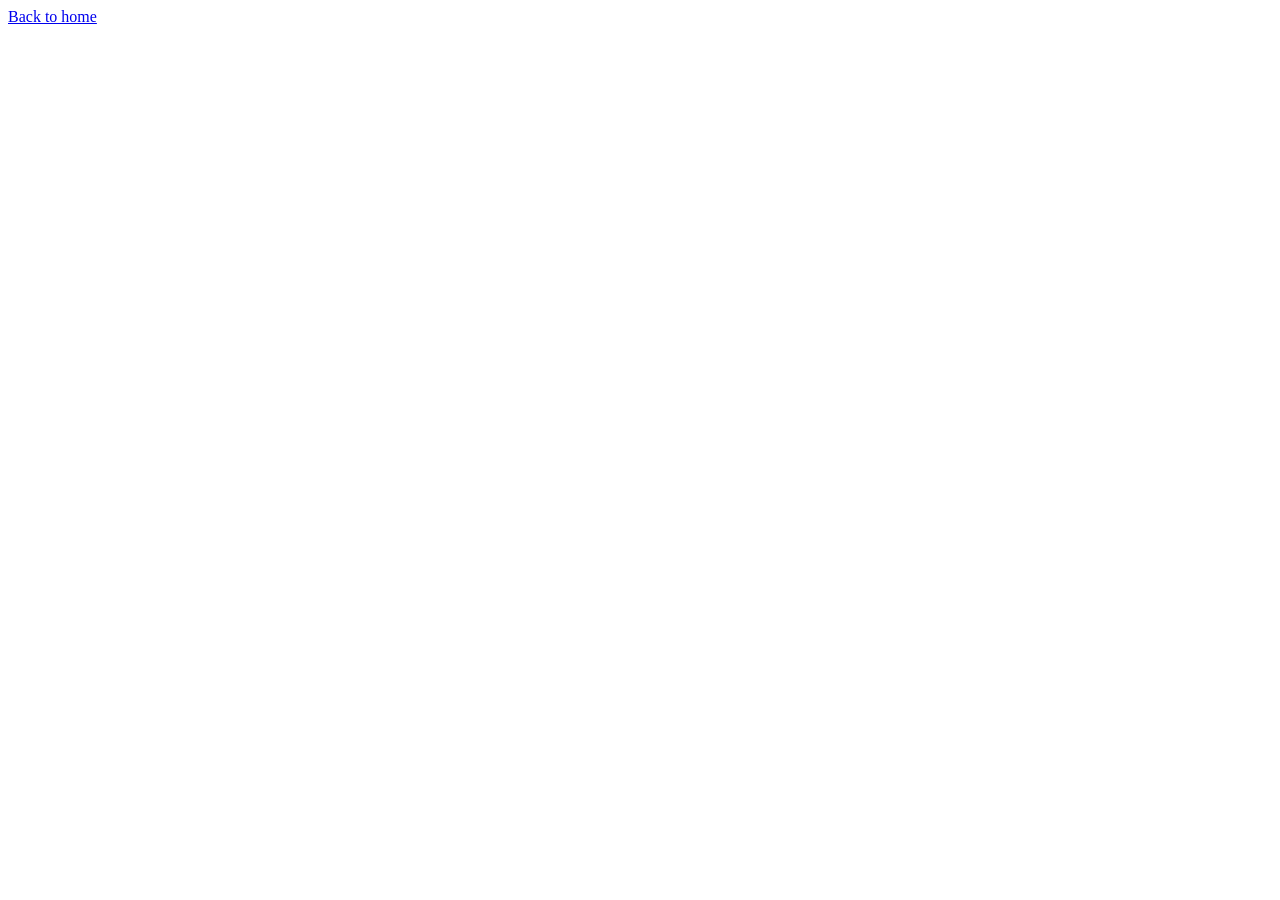
==== kata.html @ e7ca48dd "aw" ====
<!DOCTYPE html>
<html lang="en">
<head>
    <meta charset="UTF-8">
    <meta name="viewport" content="width=device-width, initial-scale=1.0">
    <title>Document</title>
</head>
<body>
    </div>

            <a href="index.html" class="back-link"><i class="fas fa-arrow-left"></i> Back to home</a>
        </div>
</body>
</html>
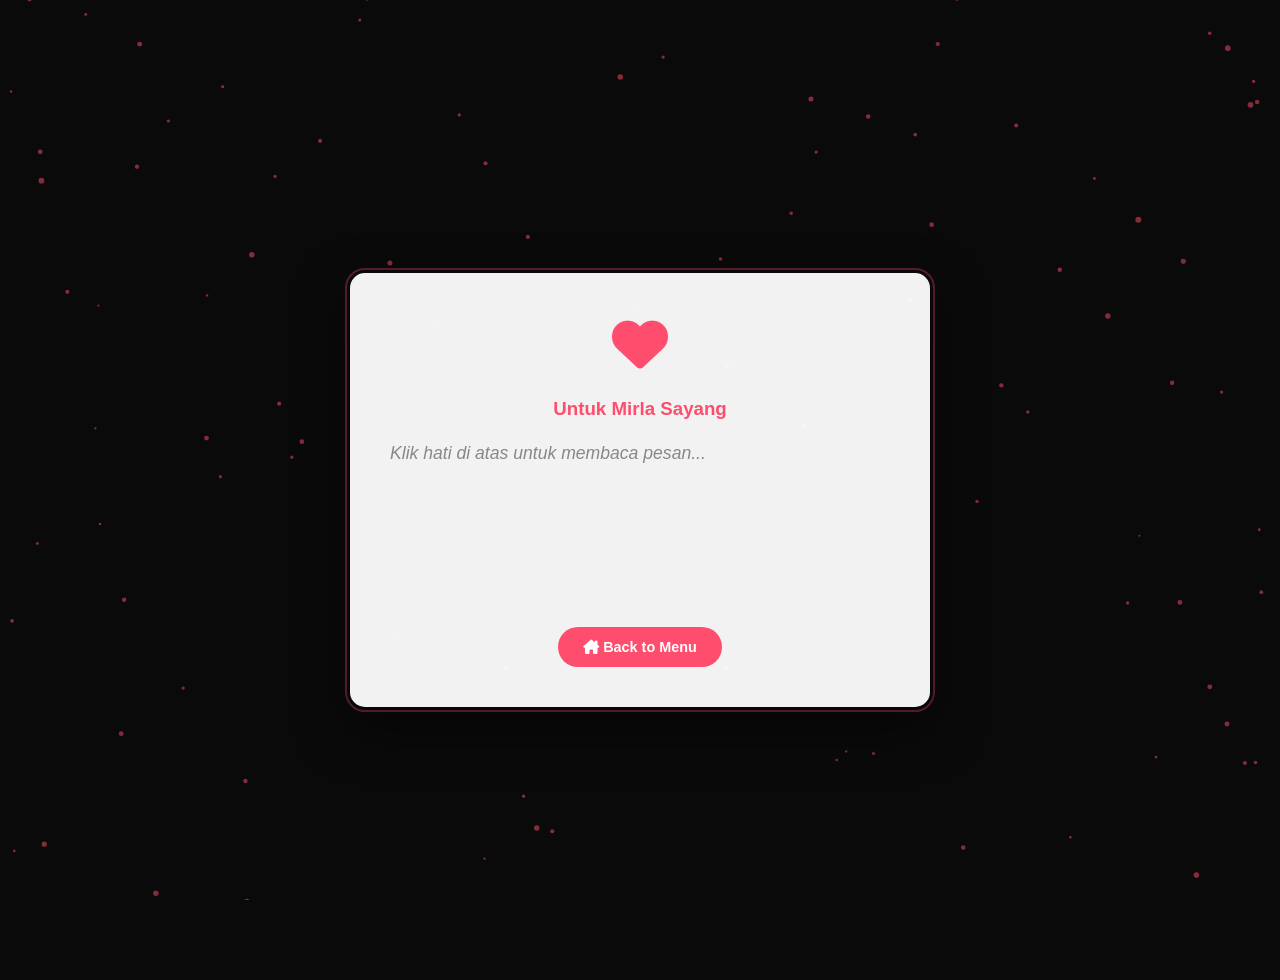
==== commit 4eda57da: "aw" ====
--- a/kata.html
+++ b/kata.html
@@ -3,12 +3,209 @@
 <head>
     <meta charset="UTF-8">
     <meta name="viewport" content="width=device-width, initial-scale=1.0">
-    <title>Document</title>
+    <title>Surat Spesial Untukmu ❤️</title>
+    <link rel="stylesheet" href="https://cdnjs.cloudflare.com/ajax/libs/font-awesome/6.0.0/css/all.min.css">
+    <style>
+        body {
+            margin: 0;
+            padding: 0;
+            font-family: 'Segoe UI', sans-serif;
+            background-color: #0a0a0a;
+            display: flex;
+            justify-content: center;
+            align-items: flex-start; 
+            min-height: 100vh;
+            overflow-y: auto; 
+            padding: 40px 0;
+        }
+
+        #particles {
+            position: fixed;
+            top: 0;
+            left: 0;
+            width: 100%;
+            height: 100%;
+            z-index: 1;
+            pointer-events: none;
+        }
+
+        .envelope-card {
+            position: relative;
+            z-index: 10;
+            width: 90%;
+            max-width: 500px;
+            background: rgba(255, 255, 255, 0.95);
+            padding: 40px;
+            border-radius: 15px;
+            box-shadow: 0 20px 50px rgba(0,0,0,0.5);
+            text-align: center;
+            height: auto; 
+            margin: auto;
+        }
+
+        .envelope-card::before {
+            content: "";
+            position: absolute;
+            top: -5px; left: -5px; right: -5px; bottom: -5px;
+            border: 2px solid #ff4d6d;
+            border-radius: 20px;
+            z-index: -1;
+            opacity: 0.3;
+        }
+
+        .heart-btn {
+            font-size: 3.5rem;
+            color: #ff4d6d;
+            cursor: pointer;
+            animation: beat 1.2s infinite;
+            margin-bottom: 20px;
+            display: inline-block;
+        }
+
+        @keyframes beat {
+            0% { transform: scale(1); }
+            15% { transform: scale(1.2); }
+            30% { transform: scale(1); }
+            45% { transform: scale(1.15); }
+            60% { transform: scale(1); }
+        }
+
+        .romantic-text {
+            font-size: 1.1rem;
+            line-height: 1.8;
+            color: #333;
+            text-align: left;
+            min-height: 100px;
+            font-style: italic;
+            word-wrap: break-word;
+        }
+
+        .signature {
+            margin-top: 30px;
+            text-align: right;
+            font-weight: bold;
+            color: #ff4d6d;
+            opacity: 0;
+            transition: 2s;
+        }
+
+        .nav-home {
+            margin-top: 40px;
+            display: inline-block;
+            padding: 12px 25px;
+            background: #ff4d6d;
+            color: white;
+            text-decoration: none;
+            border-radius: 50px;
+            font-weight: bold;
+            font-size: 0.9rem;
+            transition: 0.3s;
+        }
+
+        .nav-home:hover {
+            background: #c9184a;
+            transform: scale(1.05);
+        }
+    </style>
 </head>
 <body>
+
+    <canvas id="particles"></canvas>
+    
+    <audio id="mySong">
+        <source src="musik.mp3" type="audio/mp3">
+    </audio>
+
+    <div class="envelope-card">
+        <div class="heart-btn" id="startBtn">
+            <i class="fas fa-heart"></i>
+        </div>
+        
+        <h3 style="color: #ff4d6d; margin-top: 0;">Untuk Mirla Sayang</h3>
+        
+        <div class="romantic-text" id="textTarget">
+            <span style="color: #888;">Klik hati di atas untuk membaca pesan...</span>
+        </div>
+
+        <div class="signature" id="sign">
+            — Dari yang selalu menyayangimu ❤️
+        </div>
+
+        <a href="index.html" class="nav-home">
+            <i class="fas fa-house-chimney"></i> Back to Menu
+        </a>
     </div>
 
-            <a href="index.html" class="back-link"><i class="fas fa-arrow-left"></i> Back to home</a>
-        </div>
+    <script>
+        const kataKata = "Hai Mirla...\nSelamat ulang tahun sayangg. Di hari ini wanitaku terlahir ke dunia untuk tugas yang berat, menjadi anak pertama yang berhasil, menjadi kakak yang baik untuk adiknya dan menjadi pasangan yang baik untukku. Dan tugasmu sebagai pasangan sudah sangat baik untukku bahkan aku bingung membedakan antara sempurna dan kamu karena itu dua hal yang sangat tipis. \n\nKita sudah sejauh ini melangkah bersama dan mengukir cerita indah untuk kisah kita. Terimakasih di kehidupan yang hanya sekali ini kamu sudah hadir di hidupku dan memberi warna yang sebelumnya tidak pernah ada di hidupku. Dari sekian banyak orang yang mengucapkanmu selamat ulang tahun untukmu, aku ingin menjadi salah satu diantaranya yang bukan hanya mengucapkannya tetapi juga dengan bangga mengapresiasi setiap langkahmu hingga sejauh ini, aku tahu betul semua kesulitanmu yang kamu rasain sekarang dan aku dengan sangat bangga kepadamu bisa bertahan sejauh ini. Mungkin dunia melihatmu sebagai sosok yang kuat dan mandiri, tapi bagiku, kamu adalah tempat di mana aku bisa menjadi diriku sendiri tanpa harus berpura-pura. Terima kasih telah menjadi rumah paling nyaman untuk hatiku yang sedang berkelana.\n\nTeruslah berjuang untuk semua hal yang kamu semogakan, dan aku akan selalu ada di sampingmu aku akan selalu menjadi orang pertama yang akan selalu support kamu untuk setiap hal baik yang kamu lakukan. Selamat ulang tahun, alasanku untuk selalu pulang. Terima kasih sudah lahir dan menjadi bagian terindah dalam skenario hidupku. \n\nI love you more than these lines of code could ever say.";
+
+        const btn = document.getElementById('startBtn');
+        const target = document.getElementById('textTarget');
+        const sign = document.getElementById('sign');
+        const song = document.getElementById('mySong');
+        let index = 0;
+
+        function typeEffect() {
+            if (index < kataKata.length) {
+                if (index === 0) target.innerHTML = ""; 
+                
+                let char = kataKata.charAt(index);
+                target.innerHTML += char === "\n" ? "<br>" : char;
+                
+                index++;
+                
+                // Auto-scroll halus ke bawah
+                window.scrollTo({
+                    top: document.body.scrollHeight,
+                    behavior: 'smooth'
+                });
+                
+                setTimeout(typeEffect, 50); 
+            } else {
+                sign.style.opacity = "1";
+            }
+        }
+
+        // Event Listener untuk Tombol Hati
+        btn.addEventListener('click', () => {
+            if (index === 0) {
+                // Putar musik saat pertama kali diklik
+                song.play().catch(error => {
+                    console.log("Autoplay dicegah oleh browser, tapi karena ini klik manual harusnya aman.");
+                });
+                typeEffect();
+            }
+        });
+
+        // Animasi Partikel
+        const canvas = document.getElementById('particles');
+        const ctx = canvas.getContext('2d');
+        canvas.width = window.innerWidth;
+        canvas.height = window.innerHeight;
+
+        let particles = [];
+        for (let i = 0; i < 100; i++) {
+            particles.push({
+                x: Math.random() * canvas.width,
+                y: Math.random() * canvas.height,
+                size: Math.random() * 2 + 1,
+                speed: Math.random() * 1 + 0.5
+            });
+        }
+
+        function animate() {
+            ctx.clearRect(0, 0, canvas.width, canvas.height);
+            ctx.fillStyle = "rgba(255, 77, 109, 0.5)";
+            particles.forEach(p => {
+                ctx.beginPath();
+                ctx.arc(p.x, p.y, p.size, 0, Math.PI * 2);
+                ctx.fill();
+                p.y -= p.speed;
+                if (p.y < -10) p.y = canvas.height + 10;
+            });
+            requestAnimationFrame(animate);
+        }
+        animate();
+    </script>
 </body>
 </html>
